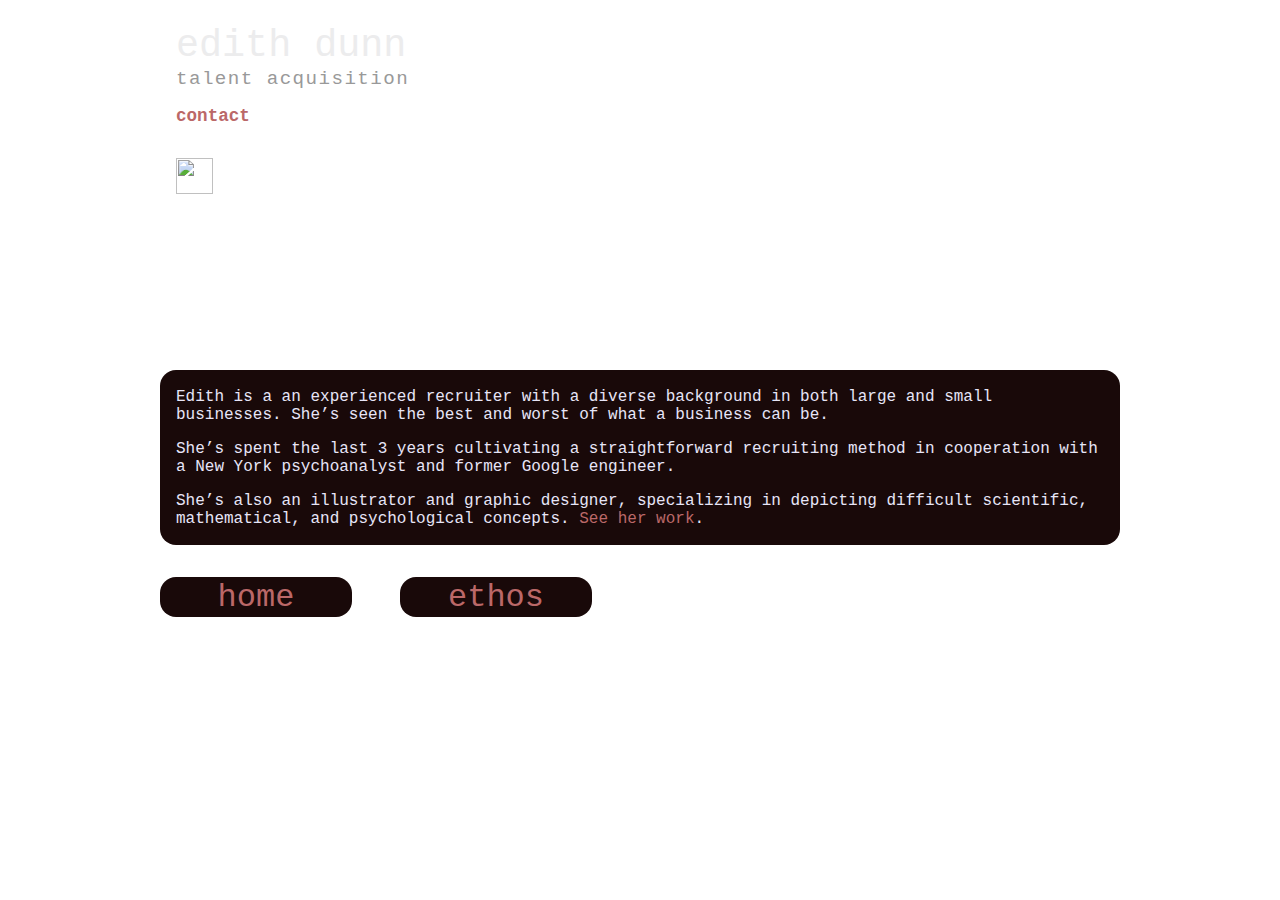
==== about.html @ 5984be7b "ethos, about" ====
<html>

<head>
	<meta http-equiv="content-type" content="text/html; charset=UTF-8" />
        <meta name="viewport" content="width=device-width, initial-scale=1.0" />
 	<link rel="stylesheet" type="text/css" href="base.css"/>
	<title>Edith Dunn</title>
        <link rel="icon" type="image/x-icon" href="img/e-icon-web.png">
</head>

<body>

<div class="wrapper">

<div class="title">

  <h1>edith dunn</h1>

  <h2>talent acquisition</h2>

  <h4 class="email"><a class="email"
                       href="mailto:ms.edith.dunn@gmail.com">contact</a></h4>

  <img id="logo" src="img/e-icon-web.png"/>

</div>

<div class="text">
  <p>Edith is a an experienced recruiter with a diverse background in both
    large and small businesses. She’s seen the best and worst of what a
    business can be.</p>
  <p>She’s spent the last 3 years cultivating a straightforward recruiting
    method in cooperation with a New York psychoanalyst and former Google
    engineer.</p>
  <p>She’s also an illustrator and graphic designer, specializing in
    depicting difficult scientific, mathematical, and psychological
    concepts. <a href="https://www.hautogdoad.com/irin.html">See her work</a>.</p>
</div>

<!-- //////////////////////////////////////// -->

<div class="button_box">

  <div class="button fixed">
    <a href="index.html">home</a>
  </div>

  <div class="button fixed">
    <a href="ethos.html">ethos</a>
  </div>

</div>

<!-- wrapper -->
</div>

</body>
</html>
---- base.css ----
html {
    font-size: 16px;
    background-image: url(img/gradient_dark.jpg);
    background-size: 100%;
}

body {
    font-family: "Courier New", courier, monospace;
    font-size: 1rem;
    margin: 0rem 0rem;
}

div.wrapper {
    margin: 0rem;
}

div.title {
    margin: 0rem 0rem;
    padding: 1rem 1rem;
    text-align: left;
}

div.text {
    background-color: #190909;
    color: #e7e5f7;
    margin: 0rem 0rem 2rem 0rem;
    padding: 0.1rem 1rem;
    border-radius: 1rem;
}

div.button_box{
    display: flex;
}

div.button {
    background-color: #190909;
    color: #e7e5f7;
    font-size: 2rem;
    margin: 0rem 0rem 1rem 0rem;
    padding: 0.1rem 1rem;
    border-radius: 1rem;
    text-align: center;
}

div.button.fixed{
    width: 10rem;
    margin-right: 3rem;
}

h1 {
    font-size: 2.4rem;
    font-weight: normal;
    text-align: left;
    margin: 0.5rem 0rem 0rem 0rem;
    color: #ececed;
}

h3 {
    color: #bb6868;
}

h2 {
    font-size: 1.2rem;
    font-weight: normal;
    letter-spacing: .09rem;
    text-align: left;
    margin: 0rem 0rem 1rem 0rem;
    color: #999;
}

h4.email {
    font-size: 1.1rem;
    font-weight: normal;
    text-align: left;
    margin: 1rem 0rem;
    color: #000;
}

img#logo {
    width: 20%;
    margin: 1rem 0rem;
}

ul {
    margin-left: 0rem;
    padding-left: 1rem;
}

li {
    list-style: square;
}

a {
    color: #bb6868;
    text-decoration: none;
}

a.email {
    color: #bb6868;
    font-weight: bold;
    text-decoration: none;
}

/* tablets and up */
@media only screen and (min-device-width: 700px){
    div.wrapper {
        margin: 0rem 10rem 4rem 10rem;
    }
}
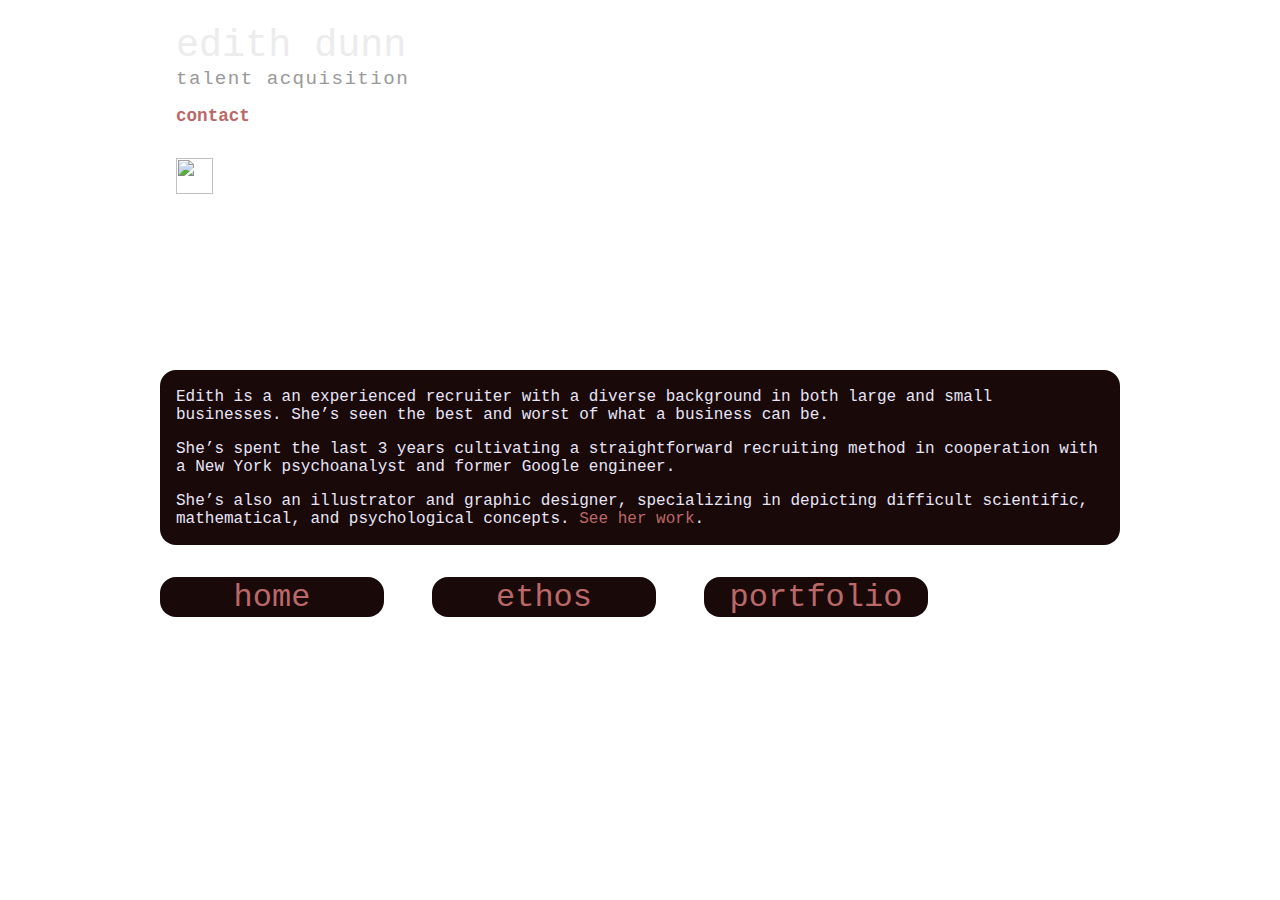
==== commit 358d8ff1: "portfolio.html" ====
--- a/about.html
+++ b/about.html
@@ -34,7 +34,7 @@
     engineer.</p>
   <p>She’s also an illustrator and graphic designer, specializing in
     depicting difficult scientific, mathematical, and psychological
-    concepts. <a href="https://www.hautogdoad.com/irin.html">See her work</a>.</p>
+    concepts. <a href="portfolio.html">See her work</a>.</p>
 </div>
 
 <!-- //////////////////////////////////////// -->
@@ -49,6 +49,10 @@
     <a href="ethos.html">ethos</a>
   </div>
 
+  <div class="button fixed">
+    <a href="portfolio.html">portfolio</a>
+  </div>
+
 </div>
 
 <!-- wrapper -->
--- a/base.css
+++ b/base.css
@@ -28,6 +28,15 @@
     border-radius: 1rem;
 }
 
+div.portfolio {
+    text-align: center;
+    background-color: #190909;
+    color: #e7e5f7;
+    margin: 2rem 0rem;
+    padding: 0.1rem 1rem 3rem 1rem;
+    border-radius: 1rem;
+}
+
 div.button_box{
     display: flex;
 }
@@ -43,7 +52,7 @@
 }
 
 div.button.fixed{
-    width: 10rem;
+    width: 12rem;
     margin-right: 3rem;
 }
 
@@ -55,10 +64,6 @@
     color: #ececed;
 }
 
-h3 {
-    color: #bb6868;
-}
-
 h2 {
     font-size: 1.2rem;
     font-weight: normal;
@@ -66,6 +71,11 @@
     text-align: left;
     margin: 0rem 0rem 1rem 0rem;
     color: #999;
+}
+
+h3 {
+    color: #bb6868;
+    font-size: 1rem;
 }
 
 h4.email {
@@ -78,6 +88,11 @@
 
 img#logo {
     width: 20%;
+    margin: 1rem 0rem;
+}
+
+img.portfolio {
+    width: 80%;
     margin: 1rem 0rem;
 }
 
